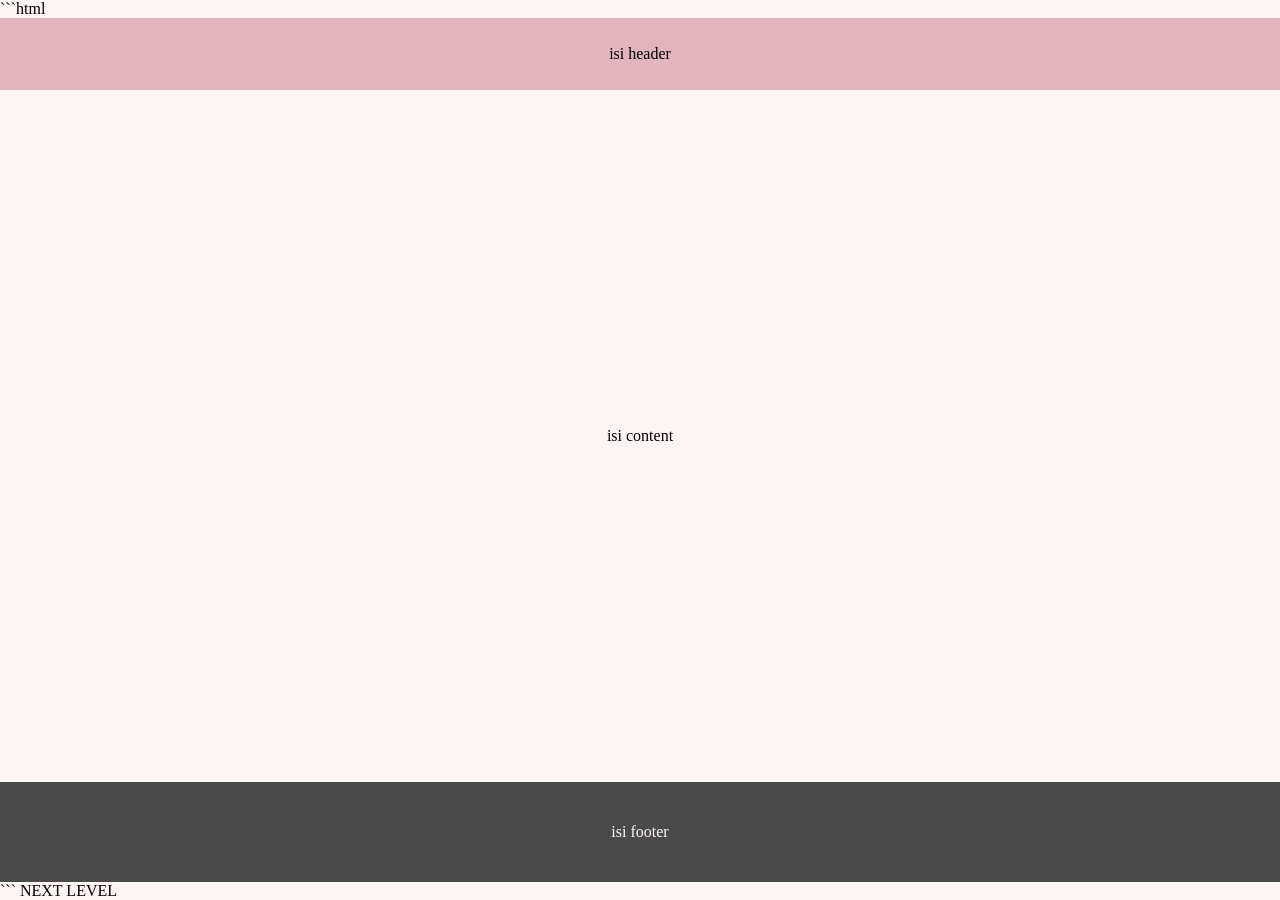
==== code-learn/01-lesson-1/z-ex-basic.html @ cecc7039 "Add basic HTML structure with header, main, and footer" ====
```html
<!doctype html>
<html lang="en">
  <head>
    <meta charset="UTF-8" />
    <meta name="viewport" content="width=device-width, initial-scale=1.0" />
    <title>Document</title>

    <style>
      * {
        padding: 0;
        margin: 0;
        box-sizing: border-box;
      }

      html,
      body {
        height: 100%;
      }

      body {
        display: flex;
        background: #fff5f5;
        flex-direction: column;
      }

      header {
        background: #e2b4bd;
        min-height: 72px;
        display: flex;
        align-items: center;
        justify-content: center;
      }

      main {
        flex: 1;
        display: flex;
        align-items: center;
        justify-content: center;
      }

      footer {
        background: #4a4a4a;
        color: #fff5f5;
        min-height: 100px;
        display: flex;
        align-items: center;
        justify-content: center;
      }
    </style>
  </head>
  <body>
    <header>
      <div>isi header</div>
    </header>

    <main>
      <div>isi content</div>
    </main>

    <footer>
      <div>isi footer</div>
    </footer>
  </body>
</html>
```

NEXT LEVEL
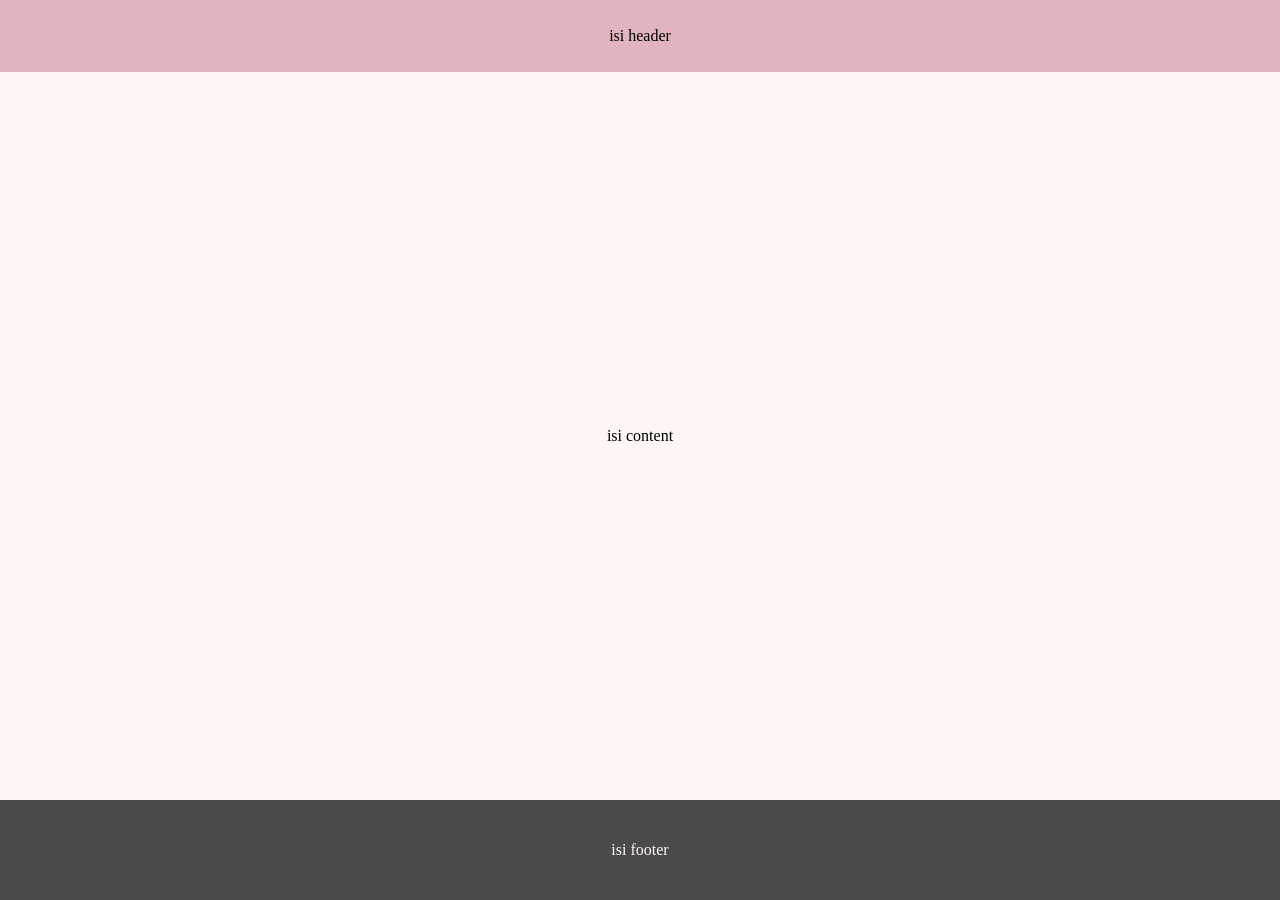
==== commit 76e9c625: "Clean up z-ex-basic.html by removing extra content Removed unnecessary code block and text." ====
--- a/code-learn/01-lesson-1/z-ex-basic.html
+++ b/code-learn/01-lesson-1/z-ex-basic.html
@@ -1,4 +1,3 @@
-```html
 <!doctype html>
 <html lang="en">
   <head>
@@ -63,8 +62,3 @@
     </footer>
   </body>
 </html>
-```
-
-NEXT LEVEL
-
-
